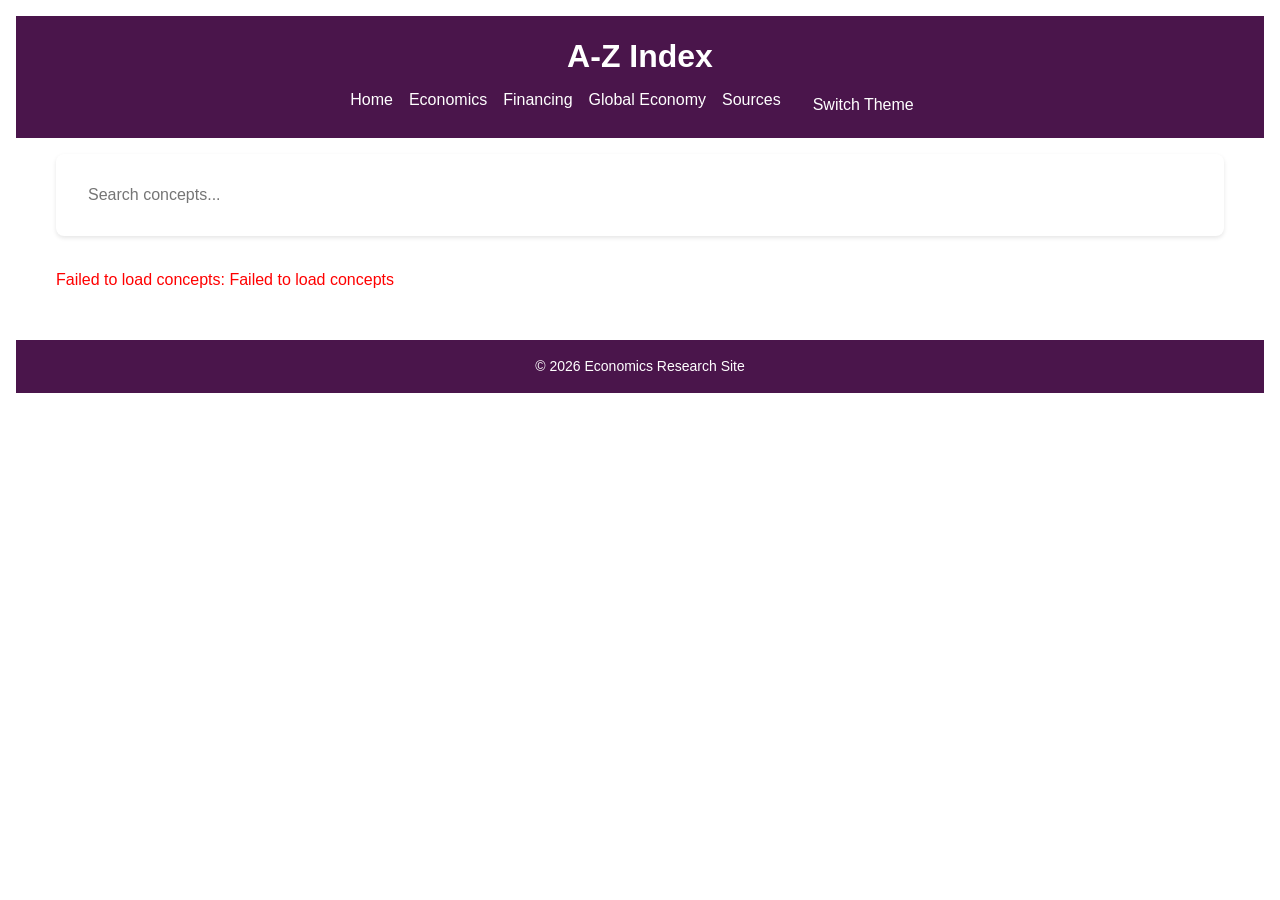
==== frontend/a_z_index.html @ b654dff8 "checkpoint: parser returns 81 concepts" ====
<!DOCTYPE html>
<html lang="en" data-theme="theme-1">
<head>
  <meta charset="utf-8">
  <title>A‑Z Index – Economics Research</title>
  <link rel="stylesheet" href="css/variables.css">
  <link rel="stylesheet" href="css/layout.css">
  <link rel="stylesheet" href="css/components.css">
  <script defer src="js/api.js"></script>
  <script defer src="js/theme.js"></script>
</head>
<body>
  <header>
    <h1>A‑Z Index</h1>
    <nav id="main-nav">
      <a href="/">Home</a>
      <a href="/track_economics.html">Economics</a>
      <a href="/track_financing.html">Financing</a>
      <a href="/track_global.html">Global Economy</a>
      <a href="/sources.html">Sources</a>
      <button id="theme-switcher" aria-label="Switch Theme">Switch Theme</button>
    </nav>
  </header>
  <main>
    <section class="card" style="margin-bottom:2rem;">
      <input type="text" id="search" placeholder="Search concepts..." style="width:100%; padding:0.5rem; font-size:1rem;" />
    </section>
    <section class="grid" id="concept-grid">
      <!-- Dynamically populated concepts -->
    </section>
    <script type="module">
    import { fetchConcepts } from './js/api.js';
    const grid = document.getElementById('concept-grid');
    const searchInput = document.getElementById('search');
    let allConcepts = [];
    function render(concepts) {
      grid.innerHTML = '';
      concepts.forEach(c => {
        const article = document.createElement('article');
        article.className = 'track-card';
        article.innerHTML = `
          <h3 class="track-title">${c.title}</h3>
          <p class="track-summary">${c.summary}</p>
          ${c.has_interactive ? '<span class="badge interactive">interactive</span>' : ''}
          <a href="/concept_detail.html?id=${c.id}" class="cta">View →</a>
        `;
        grid.appendChild(article);
      });
    }
    function filter() {
      const term = searchInput.value.toLowerCase();
      const filtered = allConcepts.filter(c =>
        c.title.toLowerCase().includes(term) || c.summary.toLowerCase().includes(term)
      );
      render(filtered);
    }
    fetchConcepts().then(data => {
      allConcepts = data;
      render(allConcepts);
      searchInput.addEventListener('input', filter);
    }).catch(err => {
      grid.innerHTML = `<p style='color:red;'>Failed to load concepts: ${err.message}</p>`;
    });
    </script>
  </main>
  <footer>
    <p>&copy; 2026 Economics Research Site</p>
  </footer>
</body>
</html>
---- frontend/css/variables.css ----
/* Theme tokens: 5 palettes x light/dark.
   Each theme defines exactly four core tokens:
     --primary  dominant brand colour (header, borders, CTA)
     --accent   secondary highlight (badge, hover, links)
     --bg       page background
     --text     body copy colour
   Dark mode is selected by appending "dark" to data-theme, e.g.
   <html data-theme="theme-3 dark">.
*/

/* ---- Theme 1: Royal purple / white / sunglow gold ---- */
[data-theme="theme-1"] {
  --primary: #4A154B;
  --accent: #F5A623;
  --bg: #FFFFFF;
  --text: #1A1A1A;
}
[data-theme="theme-1 dark"] {
  --primary: #2C0D30;
  --accent: #C58400;
  --bg: #1B1B1B;
  --text: #F2F2F2;
}

/* ---- Theme 2: Blue / white / lemon ---- */
[data-theme="theme-2"] {
  --primary: #1B365D;
  --accent: #F4D03F;
  --bg: #FFFFFF;
  --text: #1A1A1A;
}
[data-theme="theme-2 dark"] {
  --primary: #113340;
  --accent: #AF9000;
  --bg: #1B1B1B;
  --text: #F2F2F2;
}

/* ---- Theme 3: Forest green / cream / terracotta ---- */
[data-theme="theme-3"] {
  --primary: #2C5E3B;
  --accent: #C85A32;
  --bg: #FDFBF7;
  --text: #1A1A1A;
}
[data-theme="theme-3 dark"] {
  --primary: #1C3B26;
  --accent: #9C3B09;
  --bg: #1B1B1B;
  --text: #F2F2F2;
}

/* ---- Theme 4: Slate gray / warm white / amber gold ---- */
[data-theme="theme-4"] {
  --primary: #3E4C59;
  --accent: #D99B00;
  --bg: #F7F9FA;
  --text: #1A1A1A;
}
[data-theme="theme-4 dark"] {
  --primary: #283443;
  --accent: #A67200;
  --bg: #1B1B1B;
  --text: #F2F2F2;
}

/* ---- Theme 5: Burgundy / soft gray / warm rose ---- */
[data-theme="theme-5"] {
  --primary: #5B1E31;
  --accent: #D96B75;
  --bg: #F4F4F6;
  --text: #1A1A1A;
}
[data-theme="theme-5 dark"] {
  --primary: #3A0F1D;
  --accent: #A43A43;
  --bg: #1B1B1B;
  --text: #F2F2F2;
}

/* ---- Element defaults ---- */
body {
  background-color: var(--bg);
  color: var(--text);
  font-family: "Inter", system-ui, -apple-system, sans-serif;
  font-size: 16px;
  line-height: 1.45;
}
---- frontend/css/layout.css ----
/* Basic layout, grid, and card styling */
/* Theme token definitions for 1 (Purple/White/Gold) */
:root[data-theme="theme-1"] {
  --primary: #4A154B;
  --accent: #F5A623;
  --bg: #FFFFFF;
  --text: #1A1A1A;
}
:root[data-theme="theme-1 dark"] {
  --primary: #2C0D30;
  --accent: #C58400;
  --bg: #1B1B1B;
  --text: #F2F2F2;
}

* {
  box-sizing: border-box;
  margin: 0;
  padding: 0;
}
body {
  font-family: Arial, Helvetica, sans-serif;
  line-height: 1.5;
  padding: 1rem;
}
header, footer {
  padding: 1rem;
  text-align: center;
}
nav#main-nav {
  display: flex;
  gap: 1rem;
  flex-wrap: wrap;
  justify-content: center;
  margin-top: 0.5rem;
}
nav#main-nav a, nav#main-nav button {
  text-decoration: none;
  background: none;
  border: none;
  font-size: 1rem;
  cursor: pointer;
}
main {
  margin-top: 2rem;
}
section#hero {
  text-align: center;
  margin-bottom: 2rem;
}
.grid {
  display: grid;
  grid-template-columns: repeat(auto-fit, minmax(200px, 1fr));
  gap: 1rem;
}
.card {
  background: var(--background-light);
  border: 1px solid var(--primary-light);
  border-radius: 8px;
  padding: 1rem;
  box-shadow: 2px 2px 5px rgba(0,0,0,0.1);
}
[data-theme="dark"] .card {
  background: var(--background-dark);
  border-color: var(--primary-dark);
}
.card h3 {
  margin-bottom: 0.5rem;
}
footer p {
  font-size: 0.875rem;
}
---- frontend/css/components.css ----
.track-card {
  background: var(--bg);
  border: 1px solid var(--primary);
  border-radius: 4px;
  padding: 1rem;
  display: flex;
  flex-direction: column;
  gap: 0.5rem;
  transition: transform 0.2s, box-shadow 0.2s;
}
.track-card:hover {
  transform: translateY(-4px);
  box-shadow: 0 8px 12px rgba(0,0,0,0.12);
}
.track-title {
  font-family: "Merriweather", serif;
  font-size: 1.25rem;
  margin: 0;
  color: var(--primary);
}
.track-summary {
  font-family: "Inter", sans-serif;
  font-size: 1rem;
  color: var(--text);
}
.badge.interactive {
  align-self: flex-start;
  background: var(--accent);
  color: var(--bg);
  padding: 0.2rem 0.6rem;
  border-radius: 12px;
  font-size: 0.75rem;
}
.cta {
  margin-top: auto;
  font-weight: 500;
  color: var(--primary);
  text-decoration: none;
}

/* Add this section for the concept detail page */
.concept-highlight {
  background-color: rgba(217, 119, 87, 0.1);
  border-left: 3px solid var(--accent);
  padding: 0.5rem 1rem;
  margin: 1rem 0;
}

/* Add this section for the related concepts */
.related-concepts {
  display: flex;
  flex-wrap: wrap;
  gap: 0.5rem;
  margin-top: 1rem;
}
.related-concept {
  background-color: var(--primary-light);
  color: var(--primary);
  padding: 0.3rem 0.8rem;
  border-radius: 20px;
  font-size: 0.85rem;
  text-decoration: none;
}
.related-concept:hover {
  background-color: var(--primary);
  color: var(--bg);
}

/* Add this section for the content cautions */
.content-caution {
  background-color: rgba(255, 255, 0, 0.2);
  border-left: 3px solid #ffd700;
  padding: 0.5rem 1rem;
  margin: 1rem 0;
}

/* Add this section for the theme switcher */
#theme-switcher {
  background-color: var(--primary);
  color: var(--bg);
  border: none;
  padding: 0.5rem 1rem;
  border-radius: 4px;
  cursor: pointer;
  font-weight: 500;
  transition: background-color 0.3s;
}
#theme-switcher:hover {
  background-color: var(--accent);
}

/* Add this section for the footer */
footer {
  background-color: var(--primary);
  color: var(--bg);
  text-align: center;
  padding: 1rem;
  margin-top: 2rem;
}

/* Add this section for the main layout */
main {
  padding: 1rem;
  max-width: 1200px;
  margin: 0 auto;
}

/* Add this section for the card component */
.card {
  background: var(--bg);
  border: 1px solid var(--primary-light);
  border-radius: 8px;
  padding: 1.5rem;
  margin-bottom: 1.5rem;
  box-shadow: 0 2px 4px rgba(0,0,0,0.1);
}

/* Add this section for the header */
header {
  background-color: var(--primary);
  color: var(--bg);
  padding: 1rem;
  position: sticky;
  top: 0;
  z-index: 100;
}
header h1 {
  margin: 0;
}

/* Add this section for the navigation */
#main-nav {
  display: flex;
  gap: 1rem;
  margin-top: 1rem;
}
#main-nav a, #theme-switcher {
  color: var(--bg);
  text-decoration: none;
}

/* Add this section for the grid layout */
.grid {
  display: grid;
  grid-template-columns: repeat(auto-fill, minmax(300px, 1fr));
  gap: 1.5rem;
}

/* Add this section for the search input */
#search {
  width: 100%;
  padding: 0.5rem;
  font-size: 1rem;
  border: 1px solid var(--primary-light);
  border-radius: 4px;
}

/* Add this section for the source table */
.source-table {
  width: 100%;
  border-collapse: collapse;
}
.source-table th, .source-table td {
  padding: 0.5rem;
  text-align: left;
  border-bottom: 1px solid var(--primary-light);
}

/* Add this section for the hero section */
.hero {
  text-align: center;
  padding: 4rem 1rem;
  background-color: var(--bg);
  margin-bottom: 2rem;
}
.hero h1 {
  font-family: "Merriweather", serif;
  font-size: 2.5rem;
  margin-bottom: 1rem;
  color: var(--primary);
}
.hero p {
  font-family: "Inter", sans-serif;
  font-size: 1.25rem;
  margin-bottom: 2rem;
  color: var(--text);
}
.hero .cta {
  display: inline-block;
  background-color: var(--primary);
  color: var(--bg);
  padding: 0.75rem 1.5rem;
  border-radius: 4px;
  text-decoration: none;
  font-weight: 500;
  transition: background-color 0.3s;
}
.hero .cta:hover {
  background-color: var(--accent);
}

/* Add this section for the track overview cards */
.track-overview {
  display: flex;
  justify-content: space-between;
  margin-bottom: 2rem;
}
.track-overview-card {
  flex: 1;
  margin: 0 0.5rem;
  background: var(--bg);
  border: 1px solid var(--primary);
  border-radius: 4px;
  padding: 1.5rem;
  transition: transform 0.2s, box-shadow 0.2s;
}
.track-overview-card:hover {
  transform: translateY(-4px);
  box-shadow: 0 8px 12px rgba(0,0,0,0.12);
}
.track-overview-card h3 {
  font-family: "Merriweather", serif;
  font-size: 1.5rem;
  margin-top: 0;
  color: var(--primary);
}
.track-overview-card p {
  font-family: "Inter", sans-serif;
  font-size: 1rem;
  color: var(--text);
}

/* Add this section for the interactive badge */
.badge.interactive {
  background: var(--accent);
  color: var(--bg);
  padding: 0.2rem 0.6rem;
  border-radius: 12px;
  font-size: 0.75rem;
  margin-top: 0.5rem;
}

/* Add this section for the concept detail page */
.concept-detail {
  display: flex;
  flex-direction: column;
  gap: 1rem;
}
.concept-detail h2 {
  font-family: "Merriweather", serif;
  font-size: 1.5rem;
  color: var(--primary);
}
.concept-detail p {
  font-family: "Inter", sans-serif;
  font-size: 1rem;
  color: var(--text);
}

/* Add this section for the widget container */
#widget-container {
  margin-top: 2rem;
  border-top: 1px solid var(--primary-light);
  padding-top: 1rem;
}

/* Add this section for the loading state */
#concept-content p {
  font-family: "Inter", sans-serif;
  font-size: 1rem;
  color: var(--text);
}

/* Add this section for the concept title */
#concept-title {
  font-family: "Merriweather", serif;
  font-size: 2rem;
  color: var(--primary);
}

/* Add this section for the breadcrumbs */
.breadcrumbs {
  display: flex;
  gap: 0.5rem;
  font-size: 0.85rem;
  color: var(--text);
  margin-bottom: 1rem;
}
.breadcrumbs a {
  color: var(--text);
  text-decoration: none;
}
.breadcrumbs a:hover {
  text-decoration: underline;
}
.breadcrumbs::before {
  content: ">";
  margin: 0 0.5rem;
}

/* Add this section for the responsive design */
@media (max-width: 768px) {
  .grid {
    grid-template-columns: 1fr;
  }
  .track-overview {
    flex-direction: column;
  }
  .track-overview-card {
    margin: 0.5rem 0;
  }
}

/* Add this section for the dark mode */
[data-theme*="dark"] {
  --bg: #1a1a1a;
  --text: #e0e0e0;
  --primary: #6b466f;
  --primary-light: #8a6ba8;
  --accent: #ffd700;
}

/* Add this section for the theme 1 */
[data-theme="theme-1"] {
  --primary: #6b466f;
  --accent: #ffd700;
  --bg: #ffffff;
  --text: #333333;
}

/* Add this section for the theme 2 */
[data-theme="theme-2"] {
  --primary: #1e3a8a;
  --accent: #f4c430;
  --bg: #ffffff;
  --text: #333333;
}

/* Add this section for the theme 3 */
[data-theme="theme-3"] {
  --primary: #15803d;
  --accent: #e11d48;
  --bg: #ffffff;
  --text: #333333;
}

/* Add this section for the theme 4 */
[data-theme="theme-4"] {
  --primary: #334155;
  --accent: #f59e0b;
  --bg: #ffffff;
  --text: #333333;
}

/* Add this section for the theme 5 */
[data-theme="theme-5"] {
  --primary: #7e22ce;
  --accent: #f43f5e;
  --bg: #ffffff;
  --text: #333333;
}

/* Add this section for the dark mode themes */
[data-theme="theme-1 dark"] {
  --primary: #9370db;
  --accent: #ffd700;
  --bg: #1a1a1a;
  --text: #e0e0e0;
}

[data-theme="theme-2 dark"] {
  --primary: #3b82f6;
  --accent: #f4c430;
  --bg: #1a1a1a;
  --text: #e0e0e0;
}

[data-theme="theme-3 dark"] {
  --primary: #10b981;
  --accent: #ef4444;
  --bg: #1a1a1a;
  --text: #e0e0e0;
}

[data-theme="theme-4 dark"] {
  --primary: #64748b;
  --accent: #f59e0b;
  --bg: #1a1a1a;
  --text: #e0e0e0;
}

[data-theme="theme-5 dark"] {
  --primary: #a855f7;
  --accent: #f43f5e;
  --bg: #1a1a1a;
  --text: #e0e0e0;
}
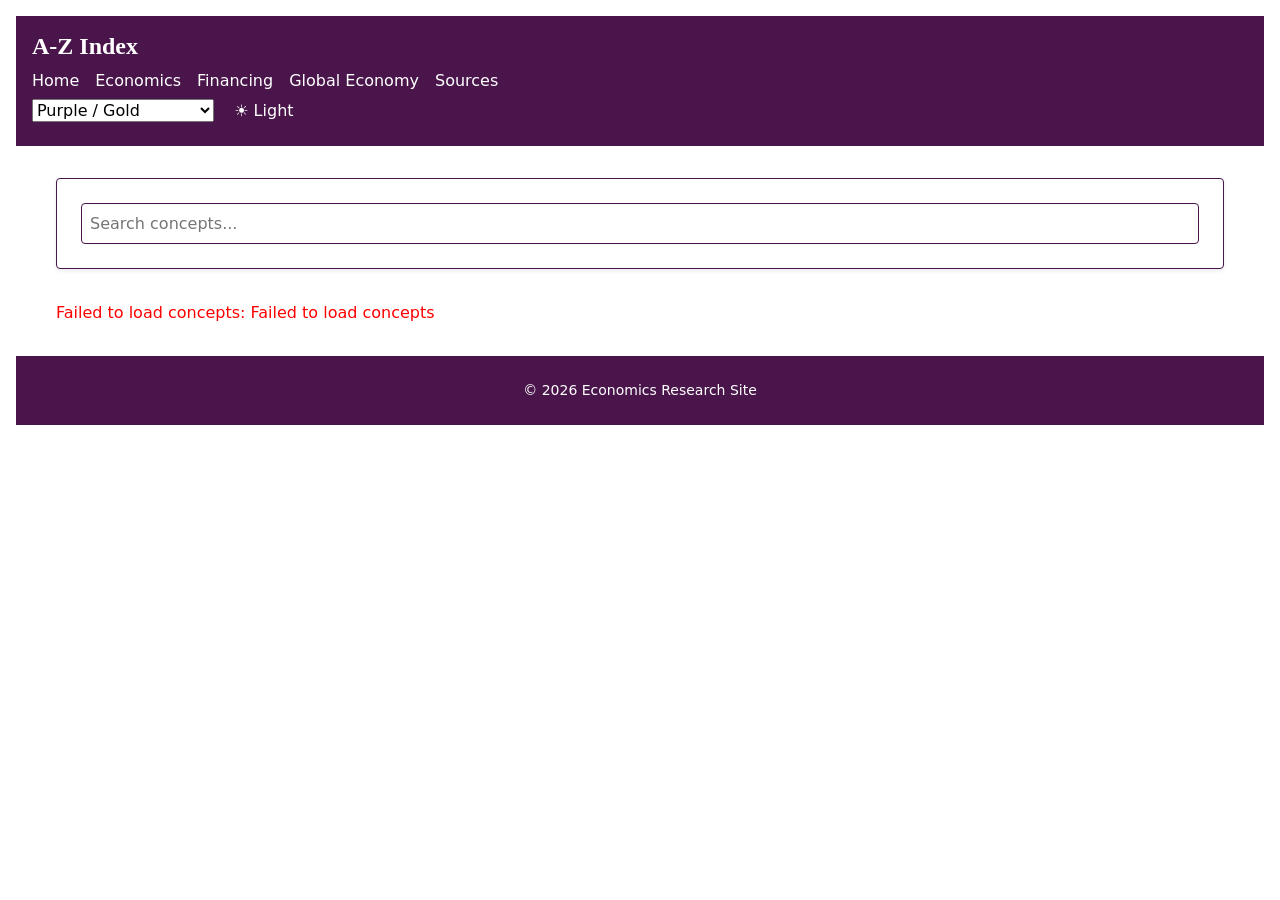
==== commit a342a60a: "themes, cards, cross-links working - Theme system: 5 palettes x light/dark, purple-gold/blue-lemon a" ====
--- a/frontend/a_z_index.html
+++ b/frontend/a_z_index.html
@@ -3,9 +3,10 @@
 <head>
   <meta charset="utf-8">
   <title>A‑Z Index – Economics Research</title>
+  <meta name="viewport" content="width=device-width, initial-scale=1">
   <link rel="stylesheet" href="css/variables.css">
   <link rel="stylesheet" href="css/layout.css">
-  <link rel="stylesheet" href="css/components.css">
+  <link rel="stylesheet" href="css/cards.css">
   <script defer src="js/api.js"></script>
   <script defer src="js/theme.js"></script>
 </head>
@@ -18,7 +19,6 @@
       <a href="/track_financing.html">Financing</a>
       <a href="/track_global.html">Global Economy</a>
       <a href="/sources.html">Sources</a>
-      <button id="theme-switcher" aria-label="Switch Theme">Switch Theme</button>
     </nav>
   </header>
   <main>
@@ -30,23 +30,31 @@
     </section>
     <script type="module">
     import { fetchConcepts } from './js/api.js';
+
     const grid = document.getElementById('concept-grid');
     const searchInput = document.getElementById('search');
     let allConcepts = [];
+
+    function renderCard(c) {
+      const article = document.createElement('article');
+      article.className = 'concept-card';
+      article.innerHTML = `
+        <h3 class="cc-title">${c.title}</h3>
+        <p class="cc-summary">${c.summary}</p>
+        <div class="cc-meta">
+          <span class="cc-source-tag"><span class="src-id">${c.source_id}</span> · ${c.source_title}</span>
+          ${c.has_interactive ? '<span class="badge interactive">interactive</span>' : ''}
+        </div>
+        <a href="/concept_detail.html?id=${c.id}" class="cc-cta">View →</a>
+      `;
+      return article;
+    }
+
     function render(concepts) {
       grid.innerHTML = '';
-      concepts.forEach(c => {
-        const article = document.createElement('article');
-        article.className = 'track-card';
-        article.innerHTML = `
-          <h3 class="track-title">${c.title}</h3>
-          <p class="track-summary">${c.summary}</p>
-          ${c.has_interactive ? '<span class="badge interactive">interactive</span>' : ''}
-          <a href="/concept_detail.html?id=${c.id}" class="cta">View →</a>
-        `;
-        grid.appendChild(article);
-      });
+      concepts.forEach(c => grid.appendChild(renderCard(c)));
     }
+
     function filter() {
       const term = searchInput.value.toLowerCase();
       const filtered = allConcepts.filter(c =>
@@ -54,6 +62,7 @@
       );
       render(filtered);
     }
+
     fetchConcepts().then(data => {
       allConcepts = data;
       render(allConcepts);
@@ -67,4 +76,4 @@
     <p>&copy; 2026 Economics Research Site</p>
   </footer>
 </body>
-</html>
+</html>
--- a/frontend/css/variables.css
+++ b/frontend/css/variables.css
@@ -22,6 +22,20 @@
   --text: #F2F2F2;
 }
 
+/* ---- Alias: purple-gold (same palette as Theme 1) ---- */
+[data-theme="purple-gold"] {
+  --primary: #4A154B;
+  --accent: #F5A623;
+  --bg: #FFFFFF;
+  --text: #1A1A1A;
+}
+[data-theme="purple-gold dark"] {
+  --primary: #2C0D30;
+  --accent: #C58400;
+  --bg: #1B1B1B;
+  --text: #F2F2F2;
+}
+
 /* ---- Theme 2: Blue / white / lemon ---- */
 [data-theme="theme-2"] {
   --primary: #1B365D;
@@ -30,6 +44,20 @@
   --text: #1A1A1A;
 }
 [data-theme="theme-2 dark"] {
+  --primary: #113340;
+  --accent: #AF9000;
+  --bg: #1B1B1B;
+  --text: #F2F2F2;
+}
+
+/* ---- Alias: blue-lemon (same palette as Theme 2) ---- */
+[data-theme="blue-lemon"] {
+  --primary: #1B365D;
+  --accent: #F4D03F;
+  --bg: #FFFFFF;
+  --text: #1A1A1A;
+}
+[data-theme="blue-lemon dark"] {
   --primary: #113340;
   --accent: #AF9000;
   --bg: #1B1B1B;
--- a/frontend/css/layout.css
+++ b/frontend/css/layout.css
@@ -1,5 +1,4 @@
-/* Basic layout, grid, and card styling */
-/* Theme token definitions for 1 (Purple/White/Gold) */
+/* Theme token definitions for theme-1 (Purple/White/Gold) */
 :root[data-theme="theme-1"] {
   --primary: #4A154B;
   --accent: #F5A623;
@@ -13,60 +12,175 @@
   --text: #F2F2F2;
 }
 
+/* ---- Typography scale ---- */
+h1, h2, h3 {
+  font-family: "Merriweather", serif;
+  font-weight: 700;
+  line-height: 1.2;
+}
+h1 { font-size: 3rem; }      /* 48px */
+h2 { font-size: 2.25rem; }   /* 36px */
+h3 { font-size: 1.75rem; }   /* 28px */
+body, p, li, a, input, select, button {
+  font-family: "Inter", system-ui, -apple-system, sans-serif;
+  font-size: 1rem;            /* 16px */
+  line-height: 1.45;
+}
+small { font-size: 0.875rem; } /* 14px */
+
+/* ---- Reset & base ---- */
 * {
   box-sizing: border-box;
   margin: 0;
   padding: 0;
 }
 body {
-  font-family: Arial, Helvetica, sans-serif;
-  line-height: 1.5;
+  background-color: var(--bg);
+  color: var(--text);
+  line-height: 1.45;
   padding: 1rem;
 }
-header, footer {
+
+/* ---- Header ---- */
+header {
+  background-color: var(--primary);
+  color: var(--bg);
   padding: 1rem;
-  text-align: center;
+  position: sticky;
+  top: 0;
+  z-index: 100;
+}
+header h1 {
+  font-size: 1.5rem;
+  margin-bottom: 0.5rem;
 }
 nav#main-nav {
   display: flex;
   gap: 1rem;
   flex-wrap: wrap;
-  justify-content: center;
-  margin-top: 0.5rem;
+  align-items: center;
 }
-nav#main-nav a, nav#main-nav button {
+nav#main-nav a {
+  color: var(--bg);
   text-decoration: none;
-  background: none;
-  border: none;
   font-size: 1rem;
-  cursor: pointer;
 }
+nav#main-nav a:hover {
+  text-decoration: underline;
+}
+
+/* ---- Main ---- */
 main {
-  margin-top: 2rem;
+  max-width: 1200px;
+  margin: 2rem auto;
+  padding: 0 1rem;
 }
-section#hero {
+
+/* ---- Hero ---- */
+section.hero {
   text-align: center;
+  padding: 4rem 1rem;
+  background-color: var(--bg);
+  margin-bottom: 3rem;
+}
+section.hero h1 {
+  font-size: 3rem;
+  color: var(--primary);
+  margin-bottom: 1rem;
+}
+section.hero p {
+  font-size: 1.25rem;
+  color: var(--text);
   margin-bottom: 2rem;
 }
+
+/* ---- Grid ---- */
 .grid {
   display: grid;
-  grid-template-columns: repeat(auto-fit, minmax(200px, 1fr));
-  gap: 1rem;
+  grid-template-columns: repeat(auto-fit, minmax(250px, 1fr));
+  gap: 1.5rem;
 }
+
+/* ---- Cards ---- */
 .card {
-  background: var(--background-light);
-  border: 1px solid var(--primary-light);
-  border-radius: 8px;
-  padding: 1rem;
-  box-shadow: 2px 2px 5px rgba(0,0,0,0.1);
-}
-[data-theme="dark"] .card {
-  background: var(--background-dark);
-  border-color: var(--primary-dark);
+  background-color: var(--bg);
+  border: 1px solid var(--primary);
+  border-radius: 4px;
+  padding: 1.5rem;
+  box-shadow: 0 2px 4px rgba(0,0,0,0.08);
 }
 .card h3 {
+  color: var(--primary);
   margin-bottom: 0.5rem;
+}
+
+/* ---- Footer ---- */
+footer {
+  background-color: var(--primary);
+  color: var(--bg);
+  text-align: center;
+  padding: 1.5rem;
+  margin-top: 2rem;
 }
 footer p {
   font-size: 0.875rem;
 }
+
+/* ---- Breadcrumbs ---- */
+.breadcrumbs {
+  display: flex;
+  gap: 0.25rem;
+  font-size: 0.875rem;
+  color: var(--text);
+  margin-bottom: 1rem;
+}
+.breadcrumbs a {
+  color: var(--accent);
+  text-decoration: none;
+}
+.breadcrumbs a:hover {
+  text-decoration: underline;
+}
+.breadcrumbs span {
+  color: var(--text);
+}
+
+/* ---- Source table ---- */
+.source-table {
+  width: 100%;
+  border-collapse: collapse;
+}
+.source-table th,
+.source-table td {
+  padding: 0.5rem;
+  text-align: left;
+  border-bottom: 1px solid var(--primary);
+}
+
+/* ---- Search ---- */
+#search {
+  width: 100%;
+  padding: 0.5rem;
+  font-size: 1rem;
+  border: 1px solid var(--primary);
+  border-radius: 4px;
+  background-color: var(--bg);
+  color: var(--text);
+}
+
+/* ---- Widget container ---- */
+#widget-container {
+  margin-top: 2rem;
+  border-top: 1px solid var(--primary);
+  padding-top: 1rem;
+}
+
+/* ---- Responsive ---- */
+@media (max-width: 768px) {
+  h1 { font-size: 2rem; }
+  h2 { font-size: 1.75rem; }
+  section.hero h1 { font-size: 2rem; }
+  .grid {
+    grid-template-columns: 1fr;
+  }
+}
--- a/frontend/css/cards.css
+++ b/frontend/css/cards.css
@@ -0,0 +1,200 @@
+/* ---- Reusable concept card (styles updated to use theme variables) ----*/
+
+.concept-card {
+  display: flex;
+  flex-direction: column;
+  gap: 0.5rem;
+  background: var(--bg);
+  border: 1px solid var(--primary);
+  border-radius: 4px;
+  padding: 1rem;
+  transition: transform 0.2s, box-shadow 0.2s;
+}
+.concept-card:hover {
+  transform: translateY(-4px);
+  box-shadow: 0 8px 12px rgba(0, 0, 0, 0.12);
+}
+
+.concept-card .cc-title {
+  font-family: "Merriweather", serif;
+  font-size: 1.1rem;
+  margin: 0;
+  color: var(--primary);
+}
+.concept-card .cc-summary {
+  font-family: "Inter", system-ui, sans-serif;
+  font-size: 0.95rem;
+  color: var(--text);
+}
+.concept-card .cc-meta {
+  display: flex;
+  flex-wrap: wrap;
+  gap: 0.4rem;
+  align-items: center;
+}
+.concept-card .cc-source-tag {
+  font-family: "Inter", system-ui, sans-serif;
+  font-size: 0.75rem;
+  color: var(--text);
+  background: rgba(var(--accent), 0.06);
+  padding: 0.15rem 0.5rem;
+  border-radius: 12px;
+}
+.concept-card .badge.interactive {
+  align-self: flex-start;
+  background: var(--accent);
+  color: var(--bg);
+  padding: 0.2rem 0.6rem;
+  border-radius: 12px;
+  font-size: 0.7rem;
+  font-weight: 600;
+}
+.concept-card .cc-cta {
+  margin-top: auto;
+  font-family: "Inter", system-ui, sans-serif;
+  font-size: 0.9rem;
+  font-weight: 500;
+  color: var(--accent);
+  text-decoration: none;
+}
+.concept-card .cc-cta:hover {
+  text-decoration: underline;
+}
+
+/* ---- Home page track overview cards ---- */
+.track-overview {
+  display: flex;
+  justify-content: space-between;
+  gap: 1rem;
+  margin-bottom: 2rem;
+}
+.track-overview-card {
+  flex: 1;
+  background: var(--bg);
+  border: 1px solid var(--primary);
+  border-radius: 4px;
+  padding: 1.5rem;
+  display: flex;
+  flex-direction: column;
+  gap: 0.5rem;
+  transition: transform 0.2s, box-shadow 0.2s;
+}
+.track-overview-card:hover {
+  transform: translateY(-4px);
+  box-shadow: 0 8px 12px rgba(0, 0, 0, 0.12);
+}
+.track-overview-card h3 {
+  font-family: "Merriweather", serif;
+  font-size: 1.5rem;
+  margin: 0;
+  color: var(--primary);
+}
+.track-overview-card p {
+  font-family: "Inter", system-ui, sans-serif;
+  font-size: 1rem;
+  color: var(--text);
+}
+
+/* ---- Content cautions ---- */
+.content-caution {
+  background-color: rgba(var(--accent), 0.15);
+  border-left: 3px solid var(--accent);
+  padding: 0.5rem 1rem;
+  margin: 1rem 0;
+  font-size: 0.9rem;
+}
+.content-caution strong {
+  color: var(--accent);
+}
+
+/* ---- Concept highlight ---- */
+.concept-highlight {
+  background-color: rgba(var(--primary), 0.08);
+  border-left: 3px solid var(--primary);
+  padding: 0.5rem 1rem;
+  margin: 1rem 0;
+}
+
+/* ---- Related concepts ---- */
+.related-concepts {
+  display: flex;
+  flex-wrap: wrap;
+  gap: 0.5rem;
+  margin-top: 1rem;
+}
+.related-concept {
+  background-color: rgba(var(--primary), 0.1);
+  color: var(--primary);
+  padding: 0.3rem 0.8rem;
+  border-radius: 20px;
+  font-size: 0.85rem;
+  text-decoration: none;
+}
+.related-concept:hover {
+  background-color: var(--primary);
+  color: var(--bg);
+}
+
+/* Source table */
+.source-table th,
+.source-table td {
+  border-bottom: 1px solid var(--primary);
+}
+
+/* Search input */
+#search {
+  border: 1px solid var(--primary);
+  background-color: var(--bg);
+  color: var(--text);
+}
+
+/* Widget container */
+#widget-container {
+  border-top: 1px solid var(--primary);
+}
+
+/* Breadcrumbs */
+.breadcrumbs a {
+  color: var(--accent);
+}
+.breadcrumbs a:hover {
+  text-decoration: underline;
+}
+
+/* Hero CTA button */
+.hero .cta {
+  display: inline-block;
+  background-color: var(--primary);
+  color: var(--bg);
+  padding: 0.75rem 1.5rem;
+  border-radius: 4px;
+  text-decoration: none;
+  font-weight: 500;
+  transition: background-color 0.3s;
+}
+.hero .cta:hover {
+  background-color: var(--accent);
+}
+
+/* Concept details */
+.concept-detail h2,
+#concept-title {
+  font-family: "Merriweather", serif;
+  color: var(--primary);
+}
+.concept-detail p,
+#concept-content p {
+  color: var(--text);
+}
+
+@media (max-width: 768px) {
+  .grid {
+    grid-template-columns: 1fr;
+  }
+  .track-overview {
+    flex-direction: column;
+  }
+  .track-overview-card {
+    margin: 0.5rem 0;
+  }
+}
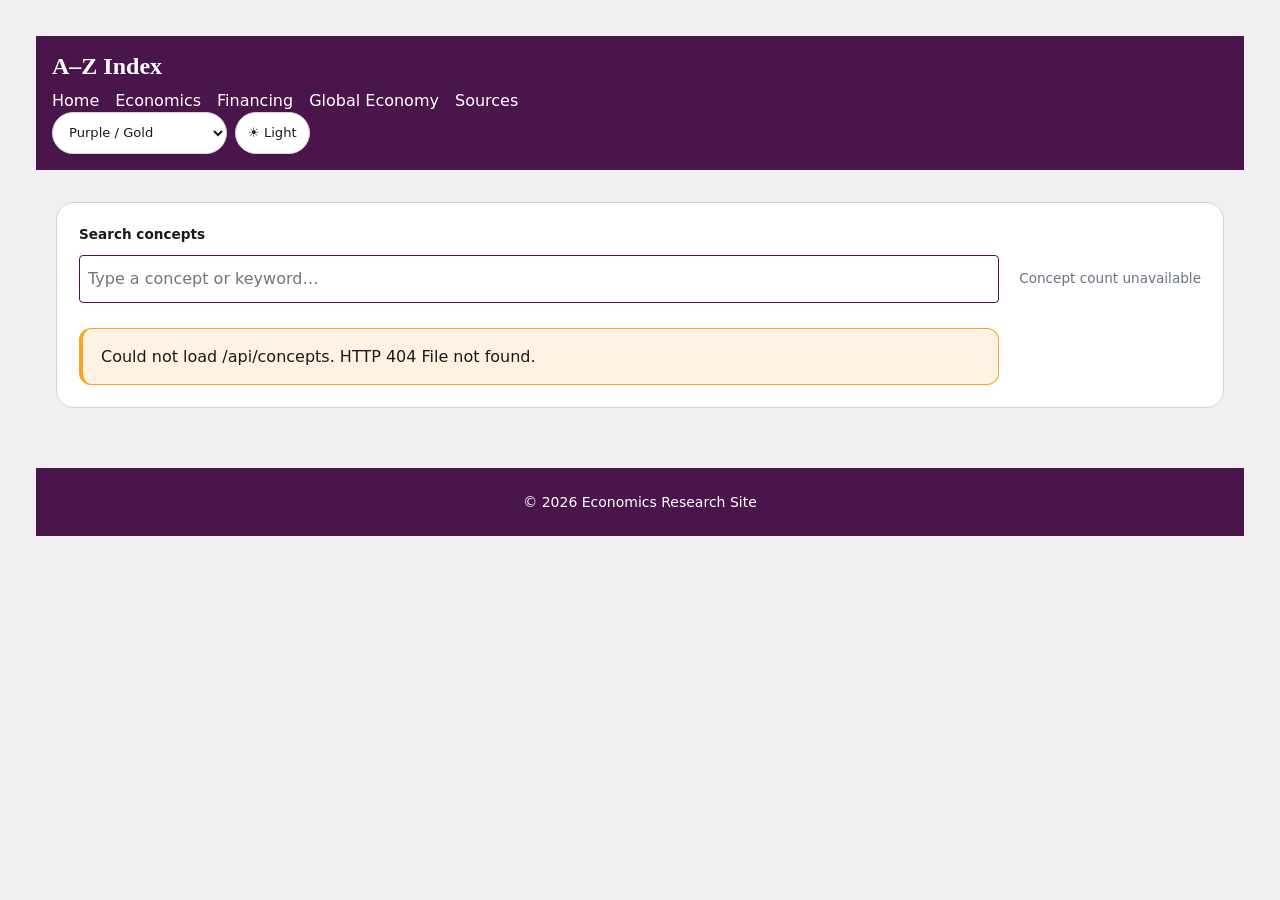
==== commit 8c5bf937: "Stage 3b: A-Z page, concept page, source notes" ====
--- a/frontend/a_z_index.html
+++ b/frontend/a_z_index.html
@@ -2,17 +2,16 @@
 <html lang="en" data-theme="theme-1">
 <head>
   <meta charset="utf-8">
-  <title>A‑Z Index – Economics Research</title>
+  <title>A–Z Index – Economics Research</title>
   <meta name="viewport" content="width=device-width, initial-scale=1">
   <link rel="stylesheet" href="css/variables.css">
   <link rel="stylesheet" href="css/layout.css">
-  <link rel="stylesheet" href="css/cards.css">
-  <script defer src="js/api.js"></script>
+  <link rel="stylesheet" href="css/glass-cards.css">
   <script defer src="js/theme.js"></script>
 </head>
 <body>
   <header>
-    <h1>A‑Z Index</h1>
+    <h1>A–Z Index</h1>
     <nav id="main-nav">
       <a href="/">Home</a>
       <a href="/track_economics.html">Economics</a>
@@ -22,58 +21,130 @@
     </nav>
   </header>
   <main>
-    <section class="card" style="margin-bottom:2rem;">
-      <input type="text" id="search" placeholder="Search concepts..." style="width:100%; padding:0.5rem; font-size:1rem;" />
+    <section class="az-tools" aria-label="Search and jump to concepts">
+      <label for="search">Search concepts</label>
+      <input type="search" id="search" placeholder="Type a concept or keyword…" autocomplete="off">
+      <p id="concept-count" class="concept-count" aria-live="polite">Loading concepts…</p>
+      <nav id="letter-jump" class="letter-jump" aria-label="Jump to a letter"></nav>
+      <div id="search-error" aria-live="polite" hidden></div>
     </section>
-    <section class="grid" id="concept-grid">
-      <!-- Dynamically populated concepts -->
-    </section>
+    <div id="letter-groups" class="letter-groups" aria-live="polite">
+      <p class="loading-state">Loading concepts…</p>
+    </div>
     <script type="module">
-    import { fetchConcepts } from './js/api.js';
+      import {
+        buildConceptCard,
+        fetchConcepts,
+        searchConcepts,
+        showCardLoadError,
+      } from './js/components/card.js';
 
-    const grid = document.getElementById('concept-grid');
-    const searchInput = document.getElementById('search');
-    let allConcepts = [];
+      const searchInput = document.getElementById('search');
+      const count = document.getElementById('concept-count');
+      const jumpBar = document.getElementById('letter-jump');
+      const groupsHost = document.getElementById('letter-groups');
+      const errorHost = document.getElementById('search-error');
+      let allConcepts = [];
+      let requestNumber = 0;
+      let searchTimer;
 
-    function renderCard(c) {
-      const article = document.createElement('article');
-      article.className = 'concept-card';
-      article.innerHTML = `
-        <h3 class="cc-title">${c.title}</h3>
-        <p class="cc-summary">${c.summary}</p>
-        <div class="cc-meta">
-          <span class="cc-source-tag"><span class="src-id">${c.source_id}</span> · ${c.source_title}</span>
-          ${c.has_interactive ? '<span class="badge interactive">interactive</span>' : ''}
-        </div>
-        <a href="/concept_detail.html?id=${c.id}" class="cc-cta">View →</a>
-      `;
-      return article;
-    }
+      function displayTitle(concept) {
+        return String(concept.title || '').replace(/^\d+\.\d+\.\d+\s*/, '').trim();
+      }
 
-    function render(concepts) {
-      grid.innerHTML = '';
-      concepts.forEach(c => grid.appendChild(renderCard(c)));
-    }
+      function render(concepts) {
+        count.textContent = `${concepts.length} concepts`;
+        errorHost.hidden = true;
+        errorHost.replaceChildren();
 
-    function filter() {
-      const term = searchInput.value.toLowerCase();
-      const filtered = allConcepts.filter(c =>
-        c.title.toLowerCase().includes(term) || c.summary.toLowerCase().includes(term)
-      );
-      render(filtered);
-    }
+        const grouped = new Map();
+        for (const concept of concepts) {
+          const letter = (displayTitle(concept).charAt(0) || '#').toLocaleUpperCase('en');
+          if (!grouped.has(letter)) grouped.set(letter, []);
+          grouped.get(letter).push(concept);
+        }
 
-    fetchConcepts().then(data => {
-      allConcepts = data;
-      render(allConcepts);
-      searchInput.addEventListener('input', filter);
-    }).catch(err => {
-      grid.innerHTML = `<p style='color:red;'>Failed to load concepts: ${err.message}</p>`;
-    });
+        const letters = [...grouped.keys()].sort((a, b) => a.localeCompare(b, 'en'));
+        const jumpLinks = letters.map(letter => {
+          const link = document.createElement('a');
+          link.href = `#letter-${encodeURIComponent(letter)}`;
+          link.textContent = letter;
+          link.setAttribute('aria-label', `Jump to ${letter}`);
+          return link;
+        });
+        jumpBar.replaceChildren(...jumpLinks);
+
+        if (letters.length === 0) {
+          const empty = document.createElement('p');
+          empty.className = 'loading-state';
+          empty.textContent = 'No concepts match your search.';
+          groupsHost.replaceChildren(empty);
+          return;
+        }
+
+        const sections = letters.map(letter => {
+          const section = document.createElement('section');
+          section.className = 'letter-group';
+          section.setAttribute('aria-labelledby', `letter-heading-${letter}`);
+
+          const heading = document.createElement('h2');
+          heading.id = `letter-heading-${letter}`;
+          heading.className = 'letter-heading';
+          heading.textContent = letter;
+          heading.tabIndex = -1;
+          section.id = `letter-${letter}`;
+
+          const cards = document.createElement('div');
+          cards.className = 'glass-card-grid compact-card-grid';
+          const sorted = grouped.get(letter).slice().sort((a, b) =>
+            displayTitle(a).localeCompare(displayTitle(b), 'en', { sensitivity: 'base' })
+          );
+          cards.replaceChildren(...sorted.map(concept => buildConceptCard(concept, { compact: true })));
+          section.append(heading, cards);
+          return section;
+        });
+        groupsHost.replaceChildren(...sections);
+      }
+
+      function showError(error) {
+        errorHost.hidden = false;
+        showCardLoadError(errorHost, error);
+      }
+
+      try {
+        allConcepts = await fetchConcepts();
+        render(allConcepts);
+      } catch (error) {
+        count.textContent = 'Concept count unavailable';
+        showError(error);
+        groupsHost.replaceChildren();
+      }
+
+      searchInput.addEventListener('input', () => {
+        const query = searchInput.value.trim();
+        const thisRequest = ++requestNumber;
+        clearTimeout(searchTimer);
+        errorHost.hidden = true;
+        errorHost.replaceChildren();
+
+        if (!query) {
+          render(allConcepts);
+          return;
+        }
+
+        searchTimer = setTimeout(async () => {
+          try {
+            const results = await searchConcepts(query);
+            if (thisRequest === requestNumber) render(results);
+          } catch (error) {
+            if (thisRequest === requestNumber) showError(error);
+          }
+        }, 140);
+      });
     </script>
   </main>
   <footer>
     <p>&copy; 2026 Economics Research Site</p>
   </footer>
 </body>
-</html>+</html>
--- a/frontend/css/variables.css
+++ b/frontend/css/variables.css
@@ -106,6 +106,221 @@
   --text: #F2F2F2;
 }
 
+/* ---- Shared tokens used by widgets (same value in every palette) ---- */
+:root {
+  --muted: #6B7280;
+  --border: #D1D5DB;
+  --color-clear: transparent;
+  --card-glass-edge: rgba(255, 255, 255, 0.84);
+  --card-inner-edge: rgba(255, 255, 255, 0.78);
+  --card-band-text: #FFFFFF;
+  --card-band-label: rgba(255, 255, 255, 0.78);
+}
+:root[data-theme="theme-1 dark"],
+:root[data-theme="theme-2 dark"],
+:root[data-theme="theme-3 dark"],
+:root[data-theme="theme-4 dark"],
+:root[data-theme="theme-5 dark"],
+:root[data-theme="purple-gold dark"],
+:root[data-theme="blue-lemon dark"] {
+  --muted: #9CA3AF;
+  --border: #4B5563;
+  --card-glass-edge: rgba(255, 255, 255, 0.28);
+  --card-inner-edge: rgba(255, 255, 255, 0.2);
+  --card-band-text: #FFFFFF;
+  --card-band-label: rgba(255, 255, 255, 0.78);
+}
+
+/* Category card gradients, glows, and bands: theme 1, light and dark. */
+[data-theme="theme-1"], [data-theme="purple-gold"] {
+  --category-1-start: #F1E3F5;
+  --category-1-end: #E5D5EE;
+  --category-1-glow: rgba(111, 52, 121, 0.24);
+  --category-1-band: #4A154B;
+  --category-2-start: #FAEBC7;
+  --category-2-end: #F4DDA8;
+  --category-2-glow: rgba(183, 125, 22, 0.24);
+  --category-2-band: #795000;
+  --category-3-start: #E8E1F0;
+  --category-3-end: #DBD1E8;
+  --category-3-glow: rgba(96, 63, 130, 0.24);
+  --category-3-band: #53336A;
+  --category-4-start: #F3E6D8;
+  --category-4-end: #EBD7C4;
+  --category-4-glow: rgba(156, 99, 43, 0.22);
+  --category-4-band: #72421F;
+}
+[data-theme="theme-1 dark"], [data-theme="purple-gold dark"] {
+  --category-1-start: #3B2A42;
+  --category-1-end: #4B3454;
+  --category-1-glow: rgba(194, 112, 213, 0.38);
+  --category-1-band: #6A3472;
+  --category-2-start: #42351F;
+  --category-2-end: #574621;
+  --category-2-glow: rgba(230, 181, 83, 0.38);
+  --category-2-band: #8B6315;
+  --category-3-start: #372C46;
+  --category-3-end: #4A385C;
+  --category-3-glow: rgba(180, 133, 221, 0.36);
+  --category-3-band: #695082;
+  --category-4-start: #433127;
+  --category-4-end: #573D2E;
+  --category-4-glow: rgba(216, 152, 89, 0.36);
+  --category-4-band: #805032;
+}
+
+/* Theme 2: blue and lemon. */
+[data-theme="theme-2"], [data-theme="blue-lemon"] {
+  --category-1-start: #DCEBFA;
+  --category-1-end: #CDE0F5;
+  --category-1-glow: rgba(58, 113, 176, 0.24);
+  --category-1-band: #1B365D;
+  --category-2-start: #FFF3BF;
+  --category-2-end: #F7E69D;
+  --category-2-glow: rgba(191, 157, 38, 0.25);
+  --category-2-band: #765C00;
+  --category-3-start: #E5EAF7;
+  --category-3-end: #D5DDF0;
+  --category-3-glow: rgba(69, 91, 151, 0.24);
+  --category-3-band: #334A78;
+  --category-4-start: #D9F0EF;
+  --category-4-end: #C7E6E5;
+  --category-4-glow: rgba(42, 126, 132, 0.23);
+  --category-4-band: #265B67;
+}
+[data-theme="theme-2 dark"], [data-theme="blue-lemon dark"] {
+  --category-1-start: #1A2A3C;
+  --category-1-end: #223C55;
+  --category-1-glow: rgba(84, 151, 223, 0.38);
+  --category-1-band: #285486;
+  --category-2-start: #3C351D;
+  --category-2-end: #514821;
+  --category-2-glow: rgba(235, 202, 91, 0.38);
+  --category-2-band: #806A1A;
+  --category-3-start: #212A41;
+  --category-3-end: #303C58;
+  --category-3-glow: rgba(113, 143, 224, 0.36);
+  --category-3-band: #405B91;
+  --category-4-start: #1B3439;
+  --category-4-end: #28464C;
+  --category-4-glow: rgba(83, 188, 193, 0.36);
+  --category-4-band: #2C747B;
+}
+
+/* Theme 3: forest green, cream, and terracotta. */
+[data-theme="theme-3"] {
+  --category-1-start: #E1EFE4;
+  --category-1-end: #CEE4D3;
+  --category-1-glow: rgba(55, 115, 72, 0.23);
+  --category-1-band: #2C5E3B;
+  --category-2-start: #F5E0D6;
+  --category-2-end: #EFCFC0;
+  --category-2-glow: rgba(185, 91, 55, 0.23);
+  --category-2-band: #8E3E22;
+  --category-3-start: #E7EEE0;
+  --category-3-end: #D5E4CA;
+  --category-3-glow: rgba(91, 127, 61, 0.23);
+  --category-3-band: #3A6337;
+  --category-4-start: #F1EADA;
+  --category-4-end: #E8DFC8;
+  --category-4-glow: rgba(156, 124, 57, 0.22);
+  --category-4-band: #6B5728;
+}
+[data-theme="theme-3 dark"] {
+  --category-1-start: #20372A;
+  --category-1-end: #2D4935;
+  --category-1-glow: rgba(103, 188, 119, 0.38);
+  --category-1-band: #376E46;
+  --category-2-start: #3D2922;
+  --category-2-end: #553529;
+  --category-2-glow: rgba(232, 130, 88, 0.37);
+  --category-2-band: #8E4B31;
+  --category-3-start: #2C3826;
+  --category-3-end: #3B4A30;
+  --category-3-glow: rgba(153, 194, 102, 0.35);
+  --category-3-band: #58753A;
+  --category-4-start: #3A3425;
+  --category-4-end: #4E452D;
+  --category-4-glow: rgba(211, 179, 95, 0.35);
+  --category-4-band: #79632E;
+}
+
+/* Theme 4: slate, warm white, and amber. */
+[data-theme="theme-4"] {
+  --category-1-start: #E2EBF2;
+  --category-1-end: #D2E0EB;
+  --category-1-glow: rgba(75, 104, 129, 0.23);
+  --category-1-band: #3E4C59;
+  --category-2-start: #F8E9C9;
+  --category-2-end: #F0DDAF;
+  --category-2-glow: rgba(187, 134, 29, 0.24);
+  --category-2-band: #795500;
+  --category-3-start: #E6E9ED;
+  --category-3-end: #D8DEE4;
+  --category-3-glow: rgba(86, 102, 119, 0.23);
+  --category-3-band: #465565;
+  --category-4-start: #F0E7D5;
+  --category-4-end: #E7D8BB;
+  --category-4-glow: rgba(171, 126, 42, 0.22);
+  --category-4-band: #725622;
+}
+[data-theme="theme-4 dark"] {
+  --category-1-start: #25313B;
+  --category-1-end: #34434F;
+  --category-1-glow: rgba(128, 166, 194, 0.38);
+  --category-1-band: #4A657B;
+  --category-2-start: #3C321E;
+  --category-2-end: #514223;
+  --category-2-glow: rgba(231, 188, 87, 0.38);
+  --category-2-band: #80641C;
+  --category-3-start: #2E343B;
+  --category-3-end: #404850;
+  --category-3-glow: rgba(158, 173, 188, 0.36);
+  --category-3-band: #5B6874;
+  --category-4-start: #393326;
+  --category-4-end: #4B422E;
+  --category-4-glow: rgba(218, 181, 94, 0.35);
+  --category-4-band: #79632E;
+}
+
+/* Theme 5: burgundy, soft gray, and warm rose. */
+[data-theme="theme-5"] {
+  --category-1-start: #F2DDE2;
+  --category-1-end: #EACBD4;
+  --category-1-glow: rgba(146, 56, 83, 0.24);
+  --category-1-band: #5B1E31;
+  --category-2-start: #E9E8EC;
+  --category-2-end: #DCDCE2;
+  --category-2-glow: rgba(102, 92, 109, 0.23);
+  --category-2-band: #514854;
+  --category-3-start: #F0E0E5;
+  --category-3-end: #E7D1D9;
+  --category-3-glow: rgba(158, 75, 104, 0.23);
+  --category-3-band: #712D49;
+  --category-4-start: #EFE4E0;
+  --category-4-end: #E6D6D1;
+  --category-4-glow: rgba(132, 83, 71, 0.22);
+  --category-4-band: #67443B;
+}
+[data-theme="theme-5 dark"] {
+  --category-1-start: #39242C;
+  --category-1-end: #4E2D39;
+  --category-1-glow: rgba(219, 104, 140, 0.38);
+  --category-1-band: #77364D;
+  --category-2-start: #302E35;
+  --category-2-end: #413D47;
+  --category-2-glow: rgba(166, 154, 177, 0.35);
+  --category-2-band: #62576C;
+  --category-3-start: #3E2732;
+  --category-3-end: #533141;
+  --category-3-glow: rgba(231, 126, 160, 0.37);
+  --category-3-band: #823E59;
+  --category-4-start: #392C2B;
+  --category-4-end: #4D3835;
+  --category-4-glow: rgba(207, 147, 128, 0.35);
+  --category-4-band: #765146;
+}
+
 /* ---- Element defaults ---- */
 body {
   background-color: var(--bg);
@@ -113,4 +328,4 @@
   font-family: "Inter", system-ui, -apple-system, sans-serif;
   font-size: 16px;
   line-height: 1.45;
-}+}
--- a/frontend/css/glass-cards.css
+++ b/frontend/css/glass-cards.css
@@ -0,0 +1,983 @@
+* {
+  box-sizing: border-box;
+}
+
+body {
+  min-width: 320px;
+  margin: 0;
+  padding: clamp(12px, 3vw, 36px);
+  background: color-mix(in srgb, var(--primary) 7%, var(--bg));
+  color: var(--text);
+}
+
+.test-shell {
+  width: min(100%, 1440px);
+  margin: 0 auto;
+  overflow: hidden;
+  border: 1px solid var(--border);
+  border-radius: 28px;
+  background: var(--bg);
+  box-shadow: 0 24px 70px color-mix(in srgb, var(--primary) 10%, var(--color-clear));
+}
+
+.site-header {
+  min-height: 78px;
+  padding: 16px clamp(20px, 4vw, 56px);
+  display: flex;
+  align-items: center;
+  justify-content: space-between;
+  gap: 20px;
+  border-bottom: 1px solid var(--border);
+}
+
+.brand-mark {
+  display: grid;
+  place-items: center;
+  flex: 0 0 38px;
+  width: 38px;
+  height: 38px;
+  border-radius: 12px;
+  background: var(--primary);
+  color: var(--bg);
+  font-size: 0.82rem;
+  font-weight: 800;
+  letter-spacing: -0.06em;
+  text-decoration: none;
+}
+
+.header-label {
+  margin: 0 auto 0 0;
+  font-size: 0.86rem;
+  font-weight: 650;
+  letter-spacing: 0.01em;
+}
+
+.site-header nav a {
+  color: var(--text);
+  font-size: 0.85rem;
+  text-decoration-color: var(--accent);
+  text-underline-offset: 4px;
+}
+
+.theme-controls {
+  flex: 0 0 auto;
+}
+
+.theme-controls select,
+.theme-controls button {
+  min-height: 42px;
+  padding: 0.55rem 0.75rem !important;
+  border: 1px solid var(--border) !important;
+  border-radius: 999px !important;
+  background: var(--bg) !important;
+  color: var(--text) !important;
+  font: inherit;
+  font-size: 0.82rem;
+}
+
+.theme-controls select {
+  max-width: 175px;
+}
+
+.theme-controls button {
+  cursor: pointer;
+}
+
+.hero-showcase {
+  position: relative;
+  min-height: 590px;
+  padding: 58px 32px 0;
+  text-align: center;
+}
+
+.eyebrow {
+  margin: 0;
+  color: var(--primary);
+  font-size: 0.74rem;
+  font-weight: 750;
+  letter-spacing: 0.16em;
+  text-transform: uppercase;
+}
+
+.hero-showcase h1 {
+  position: relative;
+  z-index: 0;
+  margin: 16px 0 10px;
+  font-size: clamp(3.4rem, 8.5vw, 7.6rem);
+  font-weight: 760;
+  letter-spacing: -0.075em;
+  line-height: 0.96;
+}
+
+.hero-intro {
+  position: relative;
+  z-index: 0;
+  margin: 16px auto 0;
+  color: var(--muted);
+  font-size: clamp(0.95rem, 1.4vw, 1.08rem);
+}
+
+.featured-fan {
+  position: absolute;
+  z-index: 1;
+  top: 190px;
+  left: 50%;
+  display: flex;
+  align-items: flex-start;
+  width: max-content;
+  max-width: calc(100% - 32px);
+  transform: translateX(-50%);
+  padding: 16px 28px 36px;
+}
+
+.glass-card {
+  --card-gradient-start: var(--category-1-start);
+  --card-gradient-end: var(--category-1-end);
+  --card-glow: var(--category-1-glow);
+  --card-band: var(--category-1-band);
+  position: relative;
+  display: flex;
+  flex-direction: column;
+  flex: 0 0 220px;
+  aspect-ratio: 3 / 4.2;
+  overflow: hidden;
+  padding: 20px;
+  border: 1px solid var(--card-glass-edge);
+  border-radius: 24px;
+  background-color: var(--card-gradient-start);
+  background-image: linear-gradient(145deg, var(--card-gradient-start), var(--card-gradient-end));
+  box-shadow:
+    0 20px 44px var(--card-glow),
+    inset 0 1px 0 var(--card-inner-edge);
+  color: var(--text);
+  -webkit-backdrop-filter: blur(20px) saturate(140%);
+  backdrop-filter: blur(20px) saturate(140%);
+  transition: transform 360ms cubic-bezier(0.2, 0.75, 0.25, 1), box-shadow 360ms ease;
+}
+
+.glass-card[data-category="1"] {
+  --card-gradient-start: var(--category-1-start);
+  --card-gradient-end: var(--category-1-end);
+  --card-glow: var(--category-1-glow);
+  --card-band: var(--category-1-band);
+}
+
+.glass-card[data-category="2"] {
+  --card-gradient-start: var(--category-2-start);
+  --card-gradient-end: var(--category-2-end);
+  --card-glow: var(--category-2-glow);
+  --card-band: var(--category-2-band);
+}
+
+.glass-card[data-category="3"] {
+  --card-gradient-start: var(--category-3-start);
+  --card-gradient-end: var(--category-3-end);
+  --card-glow: var(--category-3-glow);
+  --card-band: var(--category-3-band);
+}
+
+.glass-card[data-category="4"] {
+  --card-gradient-start: var(--category-4-start);
+  --card-gradient-end: var(--category-4-end);
+  --card-glow: var(--category-4-glow);
+  --card-band: var(--category-4-band);
+}
+
+@supports (background: color-mix(in srgb, var(--bg), var(--color-clear))) {
+  .glass-card {
+    background-image: linear-gradient(
+      145deg,
+      color-mix(in srgb, var(--card-gradient-start) 86%, var(--color-clear)),
+      color-mix(in srgb, var(--card-gradient-end) 78%, var(--color-clear))
+    );
+  }
+}
+
+@supports not ((backdrop-filter: blur(1px)) or (-webkit-backdrop-filter: blur(1px))) {
+  .glass-card {
+    background-color: var(--card-gradient-start);
+    background-image: none;
+  }
+}
+
+.card-head {
+  display: flex;
+  align-items: flex-start;
+  justify-content: space-between;
+  gap: 10px;
+  min-height: 28px;
+}
+
+.source-tag {
+  display: inline-flex;
+  align-items: center;
+  min-height: 25px;
+  padding: 4px 9px;
+  border: 1px solid color-mix(in srgb, var(--card-band) 22%, var(--card-glass-edge));
+  border-radius: 999px;
+  background: color-mix(in srgb, var(--bg) 35%, var(--color-clear));
+  color: var(--text);
+  font-size: 0.69rem;
+  font-weight: 700;
+  letter-spacing: 0.02em;
+  white-space: nowrap;
+}
+
+.interactive-chip {
+  display: grid;
+  place-items: center;
+  flex: 0 0 30px;
+  width: 30px;
+  height: 30px;
+  border: 1px solid color-mix(in srgb, var(--card-band) 30%, var(--card-glass-edge));
+  border-radius: 9px;
+  background: color-mix(in srgb, var(--bg) 45%, var(--color-clear));
+  color: var(--card-band);
+}
+
+.interactive-chip svg {
+  width: 17px;
+  height: 17px;
+  fill: none;
+  stroke: currentColor;
+  stroke-linecap: round;
+  stroke-linejoin: round;
+  stroke-width: 1.5;
+}
+
+.card-copy {
+  margin: auto 0;
+  min-width: 0;
+}
+
+.card-title {
+  margin: 0 0 9px;
+  color: var(--text);
+  font-size: clamp(1.15rem, 1.55vw, 1.42rem);
+  font-weight: 670;
+  letter-spacing: -0.045em;
+  line-height: 1.14;
+}
+
+.card-summary {
+  overflow: hidden;
+  margin: 0;
+  color: var(--muted);
+  font-size: 0.78rem;
+  line-height: 1.45;
+  text-overflow: ellipsis;
+  white-space: nowrap;
+}
+
+.card-band {
+  display: grid;
+  grid-template-columns: minmax(0, 1fr) auto;
+  align-items: end;
+  gap: 12px;
+  min-height: 78px;
+  margin: 16px -20px -20px;
+  padding: 14px 20px 16px;
+  background: var(--card-band);
+  color: var(--card-band-text);
+}
+
+.band-pair {
+  display: flex;
+  min-width: 0;
+  flex-direction: column;
+  gap: 5px;
+}
+
+.concept-pair {
+  align-items: flex-end;
+  text-align: right;
+}
+
+.band-label {
+  color: var(--card-band-label);
+  font-size: 0.56rem;
+  font-weight: 750;
+  letter-spacing: 0.11em;
+  text-transform: uppercase;
+}
+
+.band-value {
+  max-width: 100%;
+  font-size: 0.72rem;
+  font-weight: 680;
+  line-height: 1.2;
+}
+
+.featured-fan .glass-card {
+  flex-basis: clamp(190px, 18vw, 232px);
+  margin-left: -45px;
+}
+
+.featured-fan .glass-card:first-child {
+  margin-left: 0;
+}
+
+.featured-fan .glass-card:nth-child(1) {
+  z-index: 1;
+  transform: rotate(-8deg) translateY(20px);
+}
+
+.featured-fan .glass-card:nth-child(2) {
+  z-index: 2;
+  transform: rotate(-3deg) translateY(0);
+}
+
+.featured-fan .glass-card:nth-child(3) {
+  z-index: 3;
+  transform: rotate(3deg) translateY(5px);
+}
+
+.featured-fan .glass-card:nth-child(4) {
+  z-index: 4;
+  transform: rotate(8deg) translateY(24px);
+}
+
+.featured-fan .glass-card:hover {
+  z-index: 6;
+  transform: translateY(-14px) rotate(0deg);
+  box-shadow:
+    0 28px 58px var(--card-glow),
+    inset 0 1px 0 var(--card-inner-edge);
+}
+
+.concept-preview {
+  padding: 22px clamp(22px, 5vw, 72px) 66px;
+  border-top: 1px solid var(--border);
+}
+
+.section-heading {
+  margin: 0 0 25px;
+}
+
+.section-heading h2 {
+  margin: 8px 0 5px;
+  font-size: clamp(1.8rem, 3.3vw, 2.7rem);
+  letter-spacing: -0.055em;
+}
+
+.section-heading > p:last-child {
+  margin: 0;
+  color: var(--muted);
+  font-size: 0.95rem;
+}
+
+.concept-grid {
+  display: grid;
+  grid-template-columns: repeat(3, minmax(0, 1fr));
+  gap: 28px;
+  align-items: start;
+}
+
+.grid-card {
+  width: 100%;
+  min-width: 0;
+  transform: rotate(0deg);
+}
+
+.grid-card:hover {
+  z-index: 1;
+  transform: translateY(-8px) rotate(1deg);
+  box-shadow:
+    0 26px 52px var(--card-glow),
+    inset 0 1px 0 var(--card-inner-edge);
+}
+
+.loading-state {
+  margin: 0;
+  color: var(--muted);
+}
+
+.error-state {
+  grid-column: 1 / -1;
+  padding: 16px 18px;
+  border: 1px solid var(--accent);
+  border-left-width: 4px;
+  border-radius: 12px;
+  background: color-mix(in srgb, var(--accent) 13%, var(--bg));
+  color: var(--text);
+  text-align: left;
+}
+
+.site-footer {
+  display: flex;
+  justify-content: space-between;
+  gap: 16px;
+  padding: 22px clamp(22px, 5vw, 72px);
+  border-top: 1px solid var(--border);
+  color: var(--muted);
+  font-size: 0.78rem;
+}
+
+@media (max-width: 980px) {
+  .featured-fan .glass-card {
+    flex-basis: 205px;
+    margin-left: -42px;
+  }
+
+  .concept-grid {
+    grid-template-columns: repeat(2, minmax(0, 1fr));
+    gap: 22px;
+  }
+}
+
+@media (max-width: 700px) {
+  body {
+    padding: 10px;
+  }
+
+  .test-shell {
+    border-radius: 22px;
+  }
+
+  .site-header {
+    flex-wrap: wrap;
+    gap: 12px;
+    padding: 14px 18px;
+  }
+
+  .header-label {
+    flex: 1 1 calc(100% - 60px);
+  }
+
+  .site-header nav {
+    order: 2;
+  }
+
+  .theme-controls {
+    order: 3;
+    margin-left: auto;
+  }
+
+  .theme-controls select {
+    max-width: 145px;
+  }
+
+  .hero-showcase {
+    min-height: 0;
+    padding: 44px 0 20px;
+  }
+
+  .hero-showcase h1 {
+    padding: 0 18px;
+    font-size: clamp(3rem, 13vw, 5rem);
+  }
+
+  .hero-intro {
+    max-width: 34rem;
+    padding: 0 20px;
+  }
+
+  .featured-fan {
+    position: relative;
+    top: auto;
+    left: auto;
+    width: calc(100% + 4px);
+    max-width: none;
+    margin: 18px -2px 0;
+    padding: 12px 20px 34px;
+    overflow-x: auto;
+    overscroll-behavior-inline: contain;
+    scroll-snap-type: x mandatory;
+    transform: none;
+  }
+
+  .featured-fan .glass-card,
+  .featured-fan .glass-card:first-child {
+    flex: 0 0 min(72vw, 258px);
+    margin: 0 14px 0 0;
+    scroll-snap-align: center;
+  }
+
+  .featured-fan .glass-card:nth-child(n),
+  .featured-fan .glass-card:hover {
+    z-index: auto;
+    transform: none;
+  }
+
+  .concept-preview {
+    padding: 30px 20px 44px;
+  }
+}
+
+@media (max-width: 520px) {
+  .concept-grid {
+    grid-template-columns: minmax(0, 1fr);
+    gap: 18px;
+  }
+
+  .grid-card {
+    width: min(100%, 310px);
+    justify-self: center;
+  }
+
+  .site-footer {
+    flex-direction: column;
+  }
+}
+
+@media (prefers-reduced-motion: reduce) {
+  *,
+  *::before,
+  *::after {
+    scroll-behavior: auto !important;
+    transition-duration: 0.01ms !important;
+    animation-duration: 0.01ms !important;
+    animation-iteration-count: 1 !important;
+  }
+
+  .featured-fan .glass-card,
+  .grid-card {
+    transform: none !important;
+  }
+}
+
+/* Linked card component used by the home and track pages. */
+.glass-card-link {
+  display: block;
+  min-width: 0;
+  color: inherit;
+  text-decoration: none;
+}
+
+.glass-card-link:focus-visible {
+  border-radius: 24px;
+  outline: 3px solid var(--accent);
+  outline-offset: 5px;
+}
+
+.glass-card-grid {
+  display: grid;
+  grid-template-columns: repeat(3, minmax(0, 1fr));
+  align-items: start;
+  gap: 26px;
+}
+
+.glass-card-grid .glass-card-link,
+.concept-grid .glass-card-link {
+  width: 100%;
+}
+
+.glass-card-grid .glass-card,
+.concept-grid .glass-card {
+  width: 100%;
+  flex: none;
+}
+
+.glass-card-grid .glass-card-link:hover .glass-card,
+.concept-grid .glass-card-link:hover .glass-card {
+  z-index: 1;
+  transform: translateY(-8px) rotate(1deg);
+  box-shadow:
+    0 26px 52px var(--card-glow),
+    inset 0 1px 0 var(--card-inner-edge);
+}
+
+.featured-fan > .featured-card-link {
+  position: relative;
+  display: block;
+  flex: 0 0 clamp(190px, 18vw, 232px);
+  margin-left: -45px;
+  transition: transform 360ms cubic-bezier(0.2, 0.75, 0.25, 1);
+}
+
+.featured-fan > .featured-card-link:first-child {
+  margin-left: 0;
+}
+
+.featured-fan > .featured-card-link:nth-child(1) {
+  z-index: 1;
+  transform: rotate(-8deg) translateY(20px);
+}
+
+.featured-fan > .featured-card-link:nth-child(2) {
+  z-index: 2;
+  transform: rotate(-3deg) translateY(0);
+}
+
+.featured-fan > .featured-card-link:nth-child(3) {
+  z-index: 3;
+  transform: rotate(3deg) translateY(5px);
+}
+
+.featured-fan > .featured-card-link:nth-child(4) {
+  z-index: 4;
+  transform: rotate(8deg) translateY(24px);
+}
+
+.featured-fan > .featured-card-link .glass-card,
+.featured-fan > .featured-card-link:nth-child(n) .glass-card {
+  width: 100%;
+  flex: none;
+  margin: 0;
+  transform: none;
+}
+
+.featured-fan > .featured-card-link:hover {
+  z-index: 6;
+  transform: translateY(-14px) rotate(0deg);
+}
+
+.featured-fan > .featured-card-link:hover .glass-card {
+  box-shadow:
+    0 28px 58px var(--card-glow),
+    inset 0 1px 0 var(--card-inner-edge);
+}
+
+.card-load-error {
+  grid-column: 1 / -1;
+  margin: 0;
+  padding: 16px 18px;
+  border: 1px solid var(--accent);
+  border-left-width: 4px;
+  border-radius: 12px;
+  background: color-mix(in srgb, var(--accent) 13%, var(--bg));
+  color: var(--text);
+}
+
+@media (max-width: 980px) {
+  .glass-card-grid {
+    grid-template-columns: repeat(2, minmax(0, 1fr));
+    gap: 22px;
+  }
+
+  .featured-fan > .featured-card-link {
+    flex-basis: 205px;
+    margin-left: -42px;
+  }
+}
+
+@media (max-width: 700px) {
+  .featured-fan > .featured-card-link,
+  .featured-fan > .featured-card-link:first-child {
+    flex: 0 0 min(72vw, 258px);
+    margin: 0 14px 0 0;
+    scroll-snap-align: center;
+    transform: none;
+  }
+
+  .featured-fan > .featured-card-link:nth-child(n),
+  .featured-fan > .featured-card-link:hover {
+    z-index: auto;
+    transform: none;
+  }
+
+  .glass-card-grid {
+    grid-template-columns: minmax(0, 1fr);
+    gap: 18px;
+  }
+
+  .glass-card-grid .glass-card-link {
+    width: min(100%, 310px);
+    justify-self: center;
+  }
+}
+
+@media (prefers-reduced-motion: reduce) {
+  .featured-fan > .featured-card-link,
+  .glass-card-grid .glass-card-link:hover .glass-card,
+  .concept-grid .glass-card-link:hover .glass-card {
+    transform: none !important;
+  }
+}
+
+/* Compact cards for the A–Z index and related-concept rows. */
+.compact-card-grid {
+  grid-template-columns: repeat(auto-fill, minmax(205px, 1fr));
+}
+
+.compact-card {
+  width: 100%;
+  min-height: 220px;
+  aspect-ratio: auto;
+  flex: none;
+  padding: 17px;
+}
+
+.compact-card .card-title {
+  font-size: 1.1rem;
+}
+
+.compact-card .card-band {
+  min-height: 68px;
+  margin: 14px -17px -17px;
+  padding: 12px 17px;
+}
+
+.compact-card .band-value {
+  font-size: 0.68rem;
+}
+
+.az-tools {
+  display: grid;
+  grid-template-columns: minmax(0, 1fr) auto;
+  gap: 10px 20px;
+  align-items: center;
+  margin-bottom: 28px;
+  padding: 22px;
+  border: 1px solid var(--border);
+  border-radius: 18px;
+  background: var(--bg);
+}
+
+.az-tools label {
+  grid-column: 1 / -1;
+  font-size: 0.85rem;
+  font-weight: 700;
+}
+
+.az-tools input {
+  width: 100%;
+  min-height: 48px;
+  padding: 10px 14px;
+  border: 1px solid var(--border);
+  border-radius: 12px;
+  background: var(--bg);
+  color: var(--text);
+  font: inherit;
+}
+
+.az-tools input:focus-visible {
+  outline: 3px solid var(--accent);
+  outline-offset: 2px;
+}
+
+.concept-count {
+  margin: 0;
+  color: var(--muted);
+  font-size: 0.85rem;
+  white-space: nowrap;
+}
+
+.letter-jump {
+  grid-column: 1 / -1;
+  display: flex;
+  flex-wrap: wrap;
+  gap: 6px;
+  padding-top: 5px;
+}
+
+.letter-jump a {
+  display: grid;
+  place-items: center;
+  min-width: 36px;
+  min-height: 36px;
+  padding: 0 8px;
+  border: 1px solid var(--border);
+  border-radius: 10px;
+  color: var(--primary);
+  font-size: 0.82rem;
+  font-weight: 700;
+  text-decoration: none;
+}
+
+.letter-jump a:hover,
+.letter-jump a:focus-visible {
+  border-color: var(--primary);
+  background: var(--primary);
+  color: var(--bg);
+}
+
+.letter-groups {
+  display: flex;
+  flex-direction: column;
+  gap: 34px;
+}
+
+.letter-group {
+  scroll-margin-top: 24px;
+}
+
+.letter-heading {
+  margin: 0 0 14px;
+  padding-bottom: 8px;
+  border-bottom: 1px solid var(--border);
+  color: var(--primary);
+  font-size: 1.8rem;
+}
+
+#search-error[hidden],
+#detail-error:empty {
+  display: none;
+}
+
+/* Concept detail content and source context. */
+.site-label {
+  margin: 0 0 8px;
+  font-weight: 750;
+}
+
+.site-label a {
+  color: var(--bg);
+  text-decoration: none;
+}
+
+.concept-detail-page {
+  padding: clamp(22px, 5vw, 56px);
+  border: 1px solid var(--border);
+  border-radius: 24px;
+  background: var(--bg);
+}
+
+.detail-hero {
+  position: static;
+  min-height: 0;
+  margin: 0;
+  padding: 0 0 30px;
+  border: 0;
+  border-bottom: 1px solid var(--border);
+  border-radius: 0;
+  background: var(--bg);
+  color: var(--text);
+  text-align: left;
+}
+
+.detail-hero .eyebrow {
+  color: var(--primary);
+}
+
+.detail-hero h1 {
+  position: static;
+  z-index: auto;
+  margin: 12px 0 16px;
+  color: var(--text);
+  font-size: clamp(2.1rem, 5vw, 4rem);
+  letter-spacing: -0.055em;
+  line-height: 1.08;
+}
+
+.detail-summary {
+  max-width: 70ch;
+  margin: 0 0 20px;
+  color: var(--muted);
+  font-size: 1.08rem;
+  line-height: 1.7;
+}
+
+.source-link {
+  display: inline-flex;
+  align-items: center;
+  min-height: 42px;
+  padding: 8px 14px;
+  border: 1px solid var(--border);
+  border-radius: 999px;
+  color: var(--primary);
+  font-size: 0.88rem;
+  font-weight: 700;
+  text-decoration: none;
+}
+
+.source-link:hover,
+.source-link:focus-visible {
+  border-color: var(--primary);
+  background: var(--primary);
+  color: var(--bg);
+}
+
+.detail-section {
+  margin-top: 34px;
+}
+
+.detail-section h2,
+.source-note h2,
+.jordan-context h2 {
+  margin: 0 0 15px;
+  color: var(--primary);
+  font-size: clamp(1.35rem, 2.4vw, 1.8rem);
+}
+
+.highlight-list {
+  display: grid;
+  gap: 12px;
+  margin: 0;
+  padding-left: 22px;
+  color: var(--text);
+}
+
+.highlight-list li {
+  padding-left: 4px;
+}
+
+.widget-section {
+  padding: 24px;
+  border: 1px solid var(--border);
+  border-radius: 18px;
+  background: color-mix(in srgb, var(--primary) 5%, var(--bg));
+}
+
+.widget-section[hidden],
+.related-section[hidden] {
+  display: none !important;
+}
+
+.widget-section .eyebrow {
+  margin-bottom: 8px;
+}
+
+.source-note {
+  margin-top: 24px;
+  padding: 18px 20px;
+  border: 1px solid var(--accent);
+  border-left-width: 4px;
+  border-radius: 14px;
+  background: color-mix(in srgb, var(--accent) 12%, var(--bg));
+}
+
+.source-note h2 {
+  margin-bottom: 6px;
+  font-size: 1rem;
+}
+
+.source-note p {
+  margin: 0;
+  color: var(--text);
+}
+
+.related-section .eyebrow {
+  margin-bottom: 7px;
+}
+
+.jordan-context {
+  margin-top: 34px;
+  padding: 20px;
+  border: 1px dashed var(--border);
+  border-radius: 16px;
+  background: color-mix(in srgb, var(--primary) 4%, var(--bg));
+}
+
+.jordan-context h2 {
+  margin: 0;
+  font-size: 1rem;
+}
+
+@media (max-width: 700px) {
+  .az-tools {
+    grid-template-columns: minmax(0, 1fr);
+    padding: 16px;
+  }
+
+  .az-tools label,
+  .letter-jump {
+    grid-column: 1;
+  }
+
+  .concept-count {
+    white-space: normal;
+  }
+
+  .compact-card-grid {
+    grid-template-columns: repeat(auto-fill, minmax(180px, 1fr));
+  }
+
+  .concept-detail-page {
+    padding: 22px 18px;
+  }
+
+  .widget-section {
+    padding: 18px;
+  }
+}
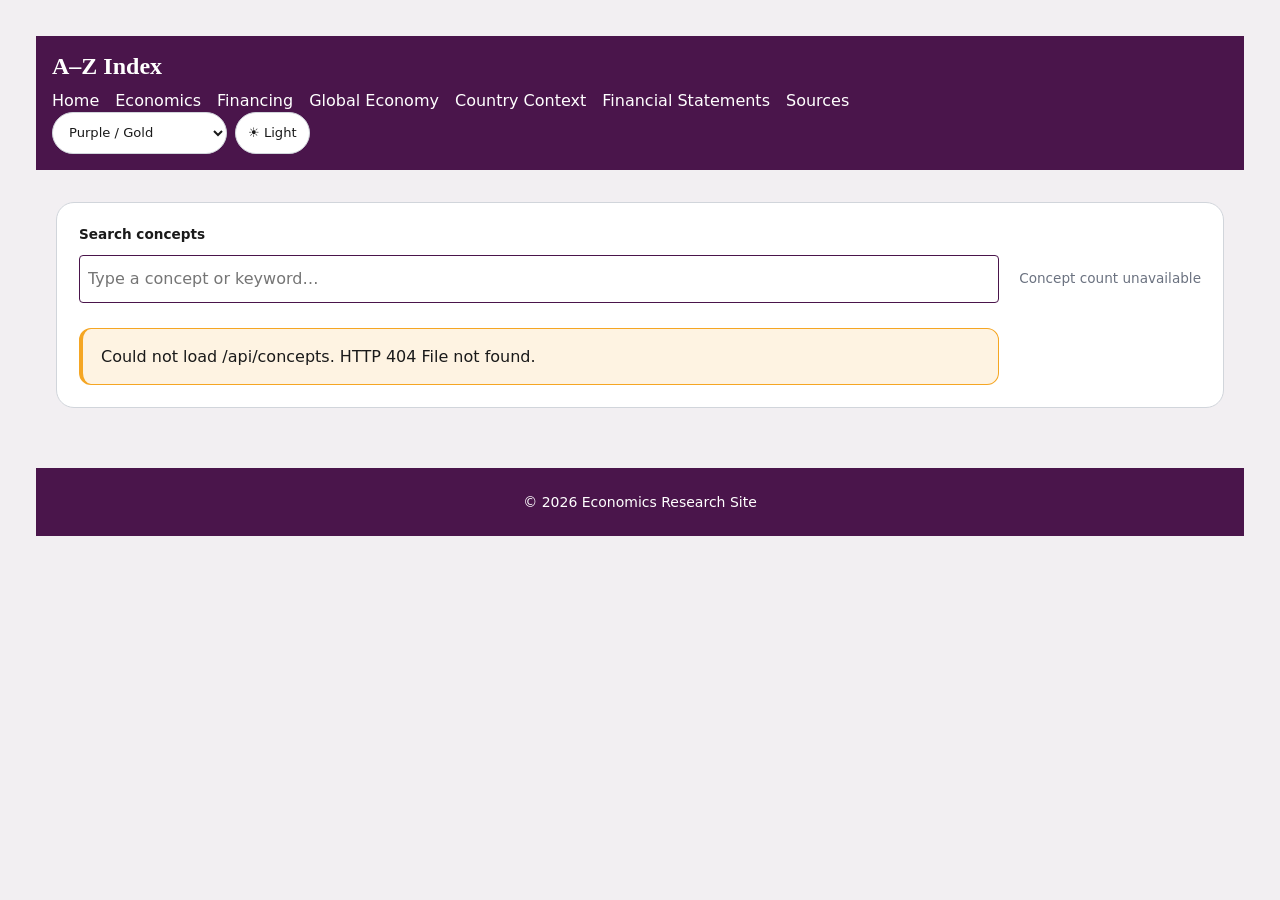
==== commit 4de77091: "Library update: stock market, financial statements, country context" ====
--- a/frontend/a_z_index.html
+++ b/frontend/a_z_index.html
@@ -4,10 +4,10 @@
   <meta charset="utf-8">
   <title>A–Z Index – Economics Research</title>
   <meta name="viewport" content="width=device-width, initial-scale=1">
+  <script src="js/theme.js"></script>
   <link rel="stylesheet" href="css/variables.css">
   <link rel="stylesheet" href="css/layout.css">
   <link rel="stylesheet" href="css/glass-cards.css">
-  <script defer src="js/theme.js"></script>
 </head>
 <body>
   <header>
@@ -17,6 +17,8 @@
       <a href="/track_economics.html">Economics</a>
       <a href="/track_financing.html">Financing</a>
       <a href="/track_global.html">Global Economy</a>
+      <a href="/track_country_context.html">Country Context</a>
+      <a href="/track_financial_statements.html">Financial Statements</a>
       <a href="/sources.html">Sources</a>
     </nav>
   </header>
--- a/frontend/css/variables.css
+++ b/frontend/css/variables.css
@@ -1,70 +1,30 @@
-/* Theme tokens: 5 palettes x light/dark.
-   Each theme defines exactly four core tokens:
-     --primary  dominant brand colour (header, borders, CTA)
-     --accent   secondary highlight (badge, hover, links)
-     --bg       page background
-     --text     body copy colour
-   Dark mode is selected by appending "dark" to data-theme, e.g.
-   <html data-theme="theme-3 dark">.
-*/
-
-/* ---- Theme 1: Royal purple / white / sunglow gold ---- */
-[data-theme="theme-1"] {
+/* Theme keys: each selector matches the complete data-theme attribute value. */
+[data-theme="theme-1"], [data-theme="purple-gold"] {
   --primary: #4A154B;
   --accent: #F5A623;
   --bg: #FFFFFF;
   --text: #1A1A1A;
 }
-[data-theme="theme-1 dark"] {
+[data-theme="theme-1 dark"], [data-theme="purple-gold dark"] {
   --primary: #2C0D30;
   --accent: #C58400;
   --bg: #1B1B1B;
   --text: #F2F2F2;
 }
 
-/* ---- Alias: purple-gold (same palette as Theme 1) ---- */
-[data-theme="purple-gold"] {
-  --primary: #4A154B;
-  --accent: #F5A623;
-  --bg: #FFFFFF;
-  --text: #1A1A1A;
-}
-[data-theme="purple-gold dark"] {
-  --primary: #2C0D30;
-  --accent: #C58400;
-  --bg: #1B1B1B;
-  --text: #F2F2F2;
-}
-
-/* ---- Theme 2: Blue / white / lemon ---- */
-[data-theme="theme-2"] {
+[data-theme="theme-2"], [data-theme="blue-lemon"] {
   --primary: #1B365D;
   --accent: #F4D03F;
   --bg: #FFFFFF;
   --text: #1A1A1A;
 }
-[data-theme="theme-2 dark"] {
+[data-theme="theme-2 dark"], [data-theme="blue-lemon dark"] {
   --primary: #113340;
   --accent: #AF9000;
   --bg: #1B1B1B;
   --text: #F2F2F2;
 }
 
-/* ---- Alias: blue-lemon (same palette as Theme 2) ---- */
-[data-theme="blue-lemon"] {
-  --primary: #1B365D;
-  --accent: #F4D03F;
-  --bg: #FFFFFF;
-  --text: #1A1A1A;
-}
-[data-theme="blue-lemon dark"] {
-  --primary: #113340;
-  --accent: #AF9000;
-  --bg: #1B1B1B;
-  --text: #F2F2F2;
-}
-
-/* ---- Theme 3: Forest green / cream / terracotta ---- */
 [data-theme="theme-3"] {
   --primary: #2C5E3B;
   --accent: #C85A32;
@@ -78,7 +38,6 @@
   --text: #F2F2F2;
 }
 
-/* ---- Theme 4: Slate gray / warm white / amber gold ---- */
 [data-theme="theme-4"] {
   --primary: #3E4C59;
   --accent: #D99B00;
@@ -92,7 +51,6 @@
   --text: #F2F2F2;
 }
 
-/* ---- Theme 5: Burgundy / soft gray / warm rose ---- */
 [data-theme="theme-5"] {
   --primary: #5B1E31;
   --accent: #D96B75;
--- a/frontend/css/layout.css
+++ b/frontend/css/layout.css
@@ -1,17 +1,3 @@
-/* Theme token definitions for theme-1 (Purple/White/Gold) */
-:root[data-theme="theme-1"] {
-  --primary: #4A154B;
-  --accent: #F5A623;
-  --bg: #FFFFFF;
-  --text: #1A1A1A;
-}
-:root[data-theme="theme-1 dark"] {
-  --primary: #2C0D30;
-  --accent: #C58400;
-  --bg: #1B1B1B;
-  --text: #F2F2F2;
-}
-
 /* ---- Typography scale ---- */
 h1, h2, h3 {
   font-family: "Merriweather", serif;
@@ -107,7 +93,7 @@
   border: 1px solid var(--primary);
   border-radius: 4px;
   padding: 1.5rem;
-  box-shadow: 0 2px 4px rgba(0,0,0,0.08);
+  box-shadow: 0 2px 4px color-mix(in srgb, var(--text) 8%, var(--color-clear));
 }
 .card h3 {
   color: var(--primary);
@@ -156,6 +142,11 @@
   text-align: left;
   border-bottom: 1px solid var(--primary);
 }
+.source-cautions { margin-top: 2rem; }
+.source-load-error {
+  color: var(--accent);
+  font-weight: 600;
+}
 
 /* ---- Search ---- */
 #search {
@@ -183,4 +174,4 @@
   .grid {
     grid-template-columns: 1fr;
   }
-}+}
--- a/frontend/css/glass-cards.css
+++ b/frontend/css/glass-cards.css
@@ -858,6 +858,25 @@
   line-height: 1.7;
 }
 
+.detail-explanation {
+  display: grid;
+  grid-template-columns: repeat(2, minmax(0, 1fr));
+  gap: clamp(18px, 3vw, 34px);
+  margin: 22px 0 20px;
+}
+
+.detail-copy-block h2 {
+  margin: 0 0 6px;
+  color: var(--primary);
+  font-size: 1rem;
+  letter-spacing: 0.04em;
+  text-transform: uppercase;
+}
+
+.detail-copy-block .detail-summary {
+  margin: 0;
+}
+
 .source-link {
   display: inline-flex;
   align-items: center;
@@ -977,6 +996,10 @@
     padding: 22px 18px;
   }
 
+  .detail-explanation {
+    grid-template-columns: 1fr;
+  }
+
   .widget-section {
     padding: 18px;
   }
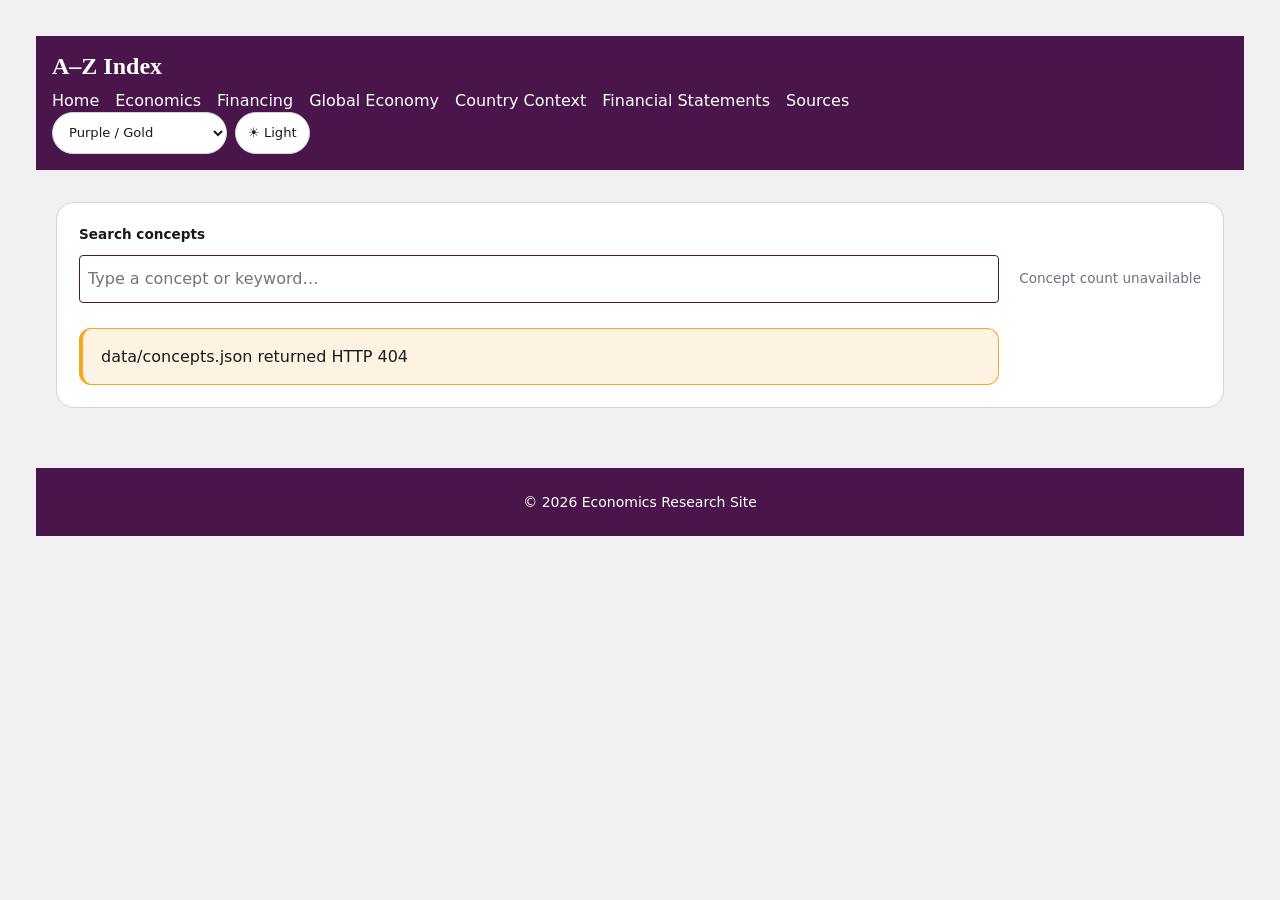
==== commit 3af64d75: "Build static site for deployment" ====
--- a/frontend/a_z_index.html
+++ b/frontend/a_z_index.html
@@ -2,7 +2,9 @@
 <html lang="en" data-theme="theme-1">
 <head>
   <meta charset="utf-8">
+  <link rel="icon" href="favicon.svg" type="image/svg+xml">
   <title>A–Z Index – Economics Research</title>
+  <meta name="description" content="Browse economics and finance concepts by letter, with search across definitions and highlights.">
   <meta name="viewport" content="width=device-width, initial-scale=1">
   <script src="js/theme.js"></script>
   <link rel="stylesheet" href="css/variables.css">
@@ -13,13 +15,13 @@
   <header>
     <h1>A–Z Index</h1>
     <nav id="main-nav">
-      <a href="/">Home</a>
-      <a href="/track_economics.html">Economics</a>
-      <a href="/track_financing.html">Financing</a>
-      <a href="/track_global.html">Global Economy</a>
-      <a href="/track_country_context.html">Country Context</a>
-      <a href="/track_financial_statements.html">Financial Statements</a>
-      <a href="/sources.html">Sources</a>
+      <a href="index.html">Home</a>
+      <a href="track_economics.html">Economics</a>
+      <a href="track_financing.html">Financing</a>
+      <a href="track_global.html">Global Economy</a>
+      <a href="track_country_context.html">Country Context</a>
+      <a href="track_financial_statements.html">Financial Statements</a>
+      <a href="sources.html">Sources</a>
     </nav>
   </header>
   <main>
@@ -136,7 +138,7 @@
 
         searchTimer = setTimeout(async () => {
           try {
-            const results = await searchConcepts(query);
+            const results = await searchConcepts(query, allConcepts);
             if (thisRequest === requestNumber) render(results);
           } catch (error) {
             if (thisRequest === requestNumber) showError(error);
--- a/frontend/css/variables.css
+++ b/frontend/css/variables.css
@@ -68,6 +68,8 @@
 :root {
   --muted: #6B7280;
   --border: #D1D5DB;
+  --success: #146C43;
+  --danger: #B42318;
   --color-clear: transparent;
   --card-glass-edge: rgba(255, 255, 255, 0.84);
   --card-inner-edge: rgba(255, 255, 255, 0.78);
@@ -83,6 +85,8 @@
 :root[data-theme="blue-lemon dark"] {
   --muted: #9CA3AF;
   --border: #4B5563;
+  --success: #72D9A0;
+  --danger: #FF8A80;
   --card-glass-edge: rgba(255, 255, 255, 0.28);
   --card-inner-edge: rgba(255, 255, 255, 0.2);
   --card-band-text: #FFFFFF;
--- a/frontend/css/layout.css
+++ b/frontend/css/layout.css
@@ -142,7 +142,6 @@
   text-align: left;
   border-bottom: 1px solid var(--primary);
 }
-.source-cautions { margin-top: 2rem; }
 .source-load-error {
   color: var(--accent);
   font-weight: 600;
--- a/frontend/css/glass-cards.css
+++ b/frontend/css/glass-cards.css
@@ -902,7 +902,6 @@
 }
 
 .detail-section h2,
-.source-note h2,
 .jordan-context h2 {
   margin: 0 0 15px;
   color: var(--primary);
@@ -935,25 +934,6 @@
 
 .widget-section .eyebrow {
   margin-bottom: 8px;
-}
-
-.source-note {
-  margin-top: 24px;
-  padding: 18px 20px;
-  border: 1px solid var(--accent);
-  border-left-width: 4px;
-  border-radius: 14px;
-  background: color-mix(in srgb, var(--accent) 12%, var(--bg));
-}
-
-.source-note h2 {
-  margin-bottom: 6px;
-  font-size: 1rem;
-}
-
-.source-note p {
-  margin: 0;
-  color: var(--text);
 }
 
 .related-section .eyebrow {
